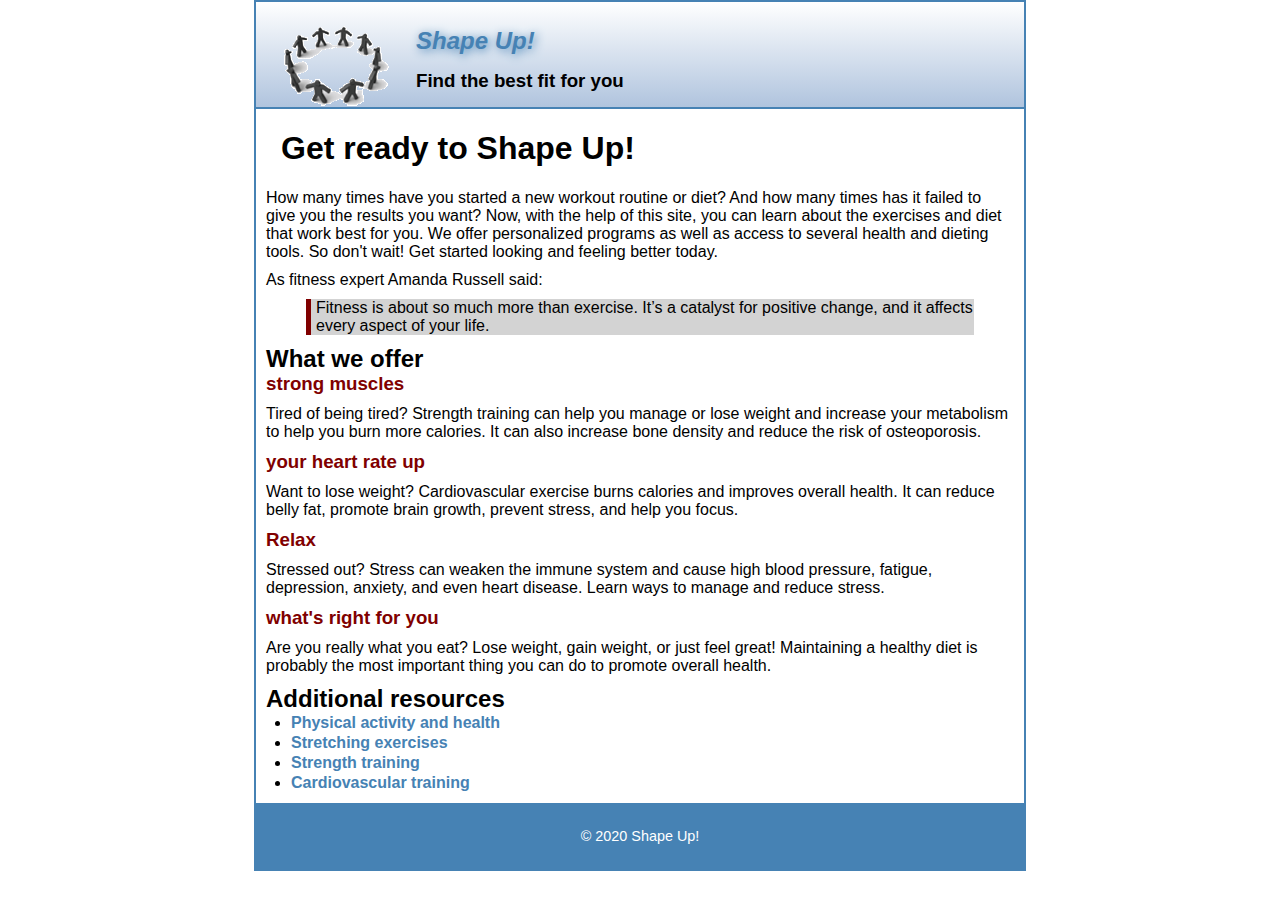
==== index.html @ 6b5ba145 "Add files via upload" ====
<!DOCTYPE html>

<html lang="en">
<head>
	<meta charset="utf-8" />
	<title>Shape Up!</title>
	<link rel="stylesheet" href="styles/normalize.css">
	<link rel="stylesheet" href="styles/main.css">

</head>

<body>
	<header>
		<img src="images/shape_up_logo.png">
		<h2> Shape Up! </h2>
		<h3>Find the best fit for you</h3>
		

	</header>
	<main>
		<h1>Get ready to Shape Up!</h1>
		<section>
			<p>How many times have you started a new workout routine or diet? And how many times has it failed to give you the results you want? Now, with the help of this site, you can learn about the exercises and diet that work best for you. We offer personalized programs as well as access to several health and dieting tools. So don't wait! Get started looking and feeling better today.
			</p>
			<p>As fitness expert Amanda Russell said:</p>
			<Blockquote>Fitness is about so much more than exercise. It’s a catalyst for positive change, and it affects every aspect of your life.
			</Blockquote>
			<H2>What we offer</H2>
			
			<h3><a href="strength/index.html" > strong muscles</a></h3>
			<p>Tired of being tired? Strength training can help you manage or lose weight and increase your metabolism to help you burn more calories. It can also increase bone density and reduce the risk of osteoporosis.
			</p>
		

			<h3><a href="cardio/index.html">your heart rate up</a></h3>
			<p>Want to lose weight? Cardiovascular exercise burns calories and improves overall health. It can reduce belly fat, promote brain growth, prevent stress, and help you focus.
			</p>
			<h3><a href="stress/index.html"> Relax</a></h3>
			<p>Stressed out? Stress can weaken the immune system and cause high blood pressure, fatigue, depression, anxiety, and even heart disease. Learn ways to manage and reduce stress.
			</p>
			<h3><a href="diet/index.html"> what's right for you</a></h3>
			<p>Are you really what you eat? Lose weight, gain weight, or just feel great! Maintaining a healthy diet is probably the most important thing you can do to promote overall health.
			</p>


		</section>
		<aside>
			<h2>Additional resources</h2>
			<ul>
				<li><a href="https://www.who.int/news-room/fact-sheets/detail/physical-activity" target="_blank">Physical activity and health</a></li>
				<li><a href="https://www.womenshealthmag.com/fitness/a20702277/stretching-exercises/" target="_blank" > Stretching exercises</a></li>
				<li><a href="https://www.muscleandfitness.com/workouts/workout-routines/essential-moves-strength-training/" target="_balank" > Strength training</a></li>
				<li><a href="https://www.pureflowpassivecardio.com/?_vsrefdom=adwords&gclid=EAIaIQobChMIormW5dfu6AIVLv3jBx0WMA-qEAMYAiAAEgIB-vD_BwE" target="_blank" > Cardiovascular training</a></li>
			</ul>
			
		</aside>


	</main>


	<footer>
		<p>&copy; 2020 Shape Up!</p>
		
	</footer>
</body>
</html>
---- styles/main.css ----
*{
    margin: 0 ;
    padding: 0 ;

}
body{
    font-family: Arial, Helvetica, sans-serif;
    font-size: 100%;
    width: 60%;
    margin: 0 auto;
    border: 2px solid steelblue;
}






/* Pseudo class for my section link */
/* unvisited link */
section a:link {
color: maroon;
text-decoration: none;
}
/* visited link */
section a:visited {
color: maroon;
text-decoration: none;
}
/* mouse over link */
section a:hover {
color: steelblue;
text-decoration: underline;
}
/* selected link */
section a:active {
color: steelblue;
text-decoration: underline;
}
aside{
    font-weight: bold;
}
/* Pseudo class for my aside link */
/* unvisited link */
aside a:link {
color: steelblue;
text-decoration: none;
}
/* visited link */
aside a:visited {
color: steelblue;
text-decoration: none;
}
/* mouse over link */
aside a:hover {
color: maroon;
text-decoration: underline;
}
/* selected link */
aside a:active {
color: maroon;
text-decoration: underline;
}



  header{
      border-bottom: 2px solid steelblue;
      background-image: linear-gradient(white, lightsteelblue );

  }  
header h2 {
    padding-top: 25px;
    font-style: italic;
    color: steelblue;
    text-shadow: 2px 2px 10px steelblue;
}
header h3 {
    padding: 15px 0 ;
}
header img {
    float: left;
    padding: 10px;
}




main {
    clear: both;
}
h1 {
    margin-left: 25px

}
section h2 {
    margin-top: 10px;
}
section h1, section h3, section p{
    margin-bottom: 10px;
}
section, aside {
    margin: 10px;
}
section blockquote {
    margin: 0 40px;
    padding-left: 5px;
    border-left: 5px solid maroon;
    background-color: lightgray;
}
aside ul {
    line-height: 20px;
}
aside ul{
    margin-left: 25px;
}
footer {
    font-size: 90%;
    padding: 25px 0 ;

    text-align: center;
    background-color: steelblue;
    color: white;

}
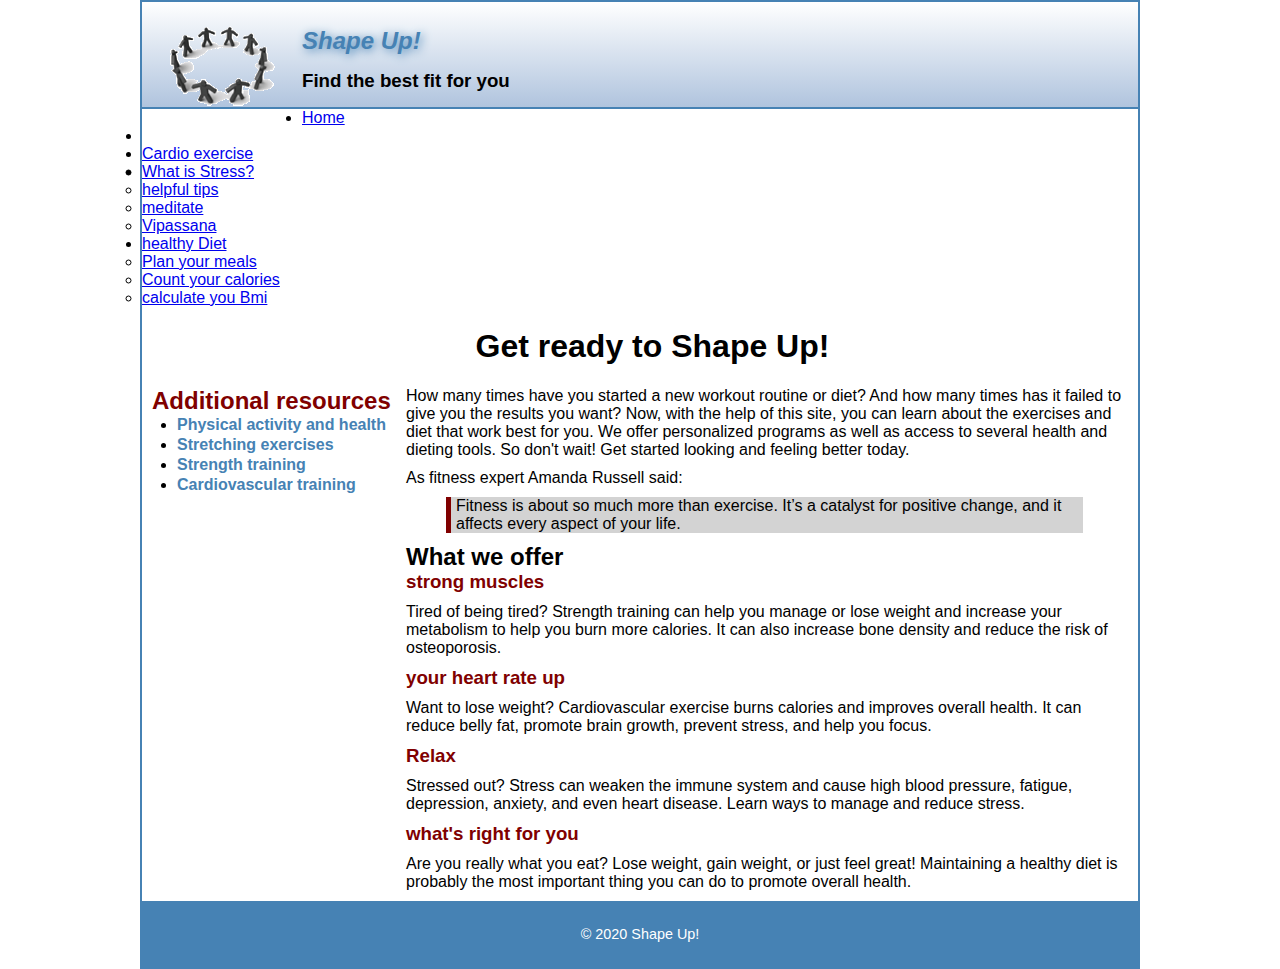
==== commit 4510dc3e: "Add files via upload" ====
--- a/index.html
+++ b/index.html
@@ -17,6 +17,33 @@
 		
 
 	</header>
+	<nav id="nav_menur"> 
+		<ul>
+			<li> <a href="index.html">Home</a></li>
+			<li> <a href="strength/index.html" Strength Training></a></li>
+			<li> <a href="cardio/index.html">Cardio exercise</a> </li>
+			<li> <a href="stress/index.html" Stess Relief></a> 
+				<ul>
+					<li> <a href="stress/index.html" >What is Stress?</a></li>
+					<li> <a href="stress/tips.html"> helpful tips</a></li>
+					<li> <a href="stress/meditate.html" > meditate </a> </li>
+					<li> <a href="stress/vipassana.html" >Vipassana</a></li>
+
+				</ul>
+			
+			</li>
+			<li> <a href="diet/index.html">healthy Diet</a>
+				<ul>
+					<li> <a href="diet/meals.html">Plan your meals</a></li>
+					<li> <a href="diet/calories.html">Count your calories</a></li>
+					<li><a href="diet/bmi.html"> calculate you Bmi </a></li>
+
+				</ul>
+			</li>
+			
+			
+		</ul>
+	</nav>
 	<main>
 		<h1>Get ready to Shape Up!</h1>
 		<section>
--- a/styles/main.css
+++ b/styles/main.css
@@ -2,11 +2,17 @@
     margin: 0 ;
     padding: 0 ;
 
+
+
+box-sizing: border-box;
+
 }
+
 body{
     font-family: Arial, Helvetica, sans-serif;
     font-size: 100%;
-    width: 60%;
+    max-width: 1000px;
+    width: 100%;
     margin: 0 auto;
     border: 2px solid steelblue;
 }
@@ -90,8 +96,15 @@
     clear: both;
 }
 h1 {
-    margin-left: 25px
+    margin-left: 25px;
+    text-align: center;
 
+}
+
+section {
+    float: right;
+    width: 75%;
+    padding: 0 15px;
 }
 section h2 {
     margin-top: 10px;
@@ -99,14 +112,17 @@
 section h1, section h3, section p{
     margin-bottom: 10px;
 }
-section, aside {
-    margin: 10px;
-}
+
 section blockquote {
     margin: 0 40px;
     padding-left: 5px;
     border-left: 5px solid maroon;
     background-color: lightgray;
+}
+aside {
+    float: left;
+    width: 25%;
+    padding-left: 10px;
 }
 aside ul {
     line-height: 20px;
@@ -114,9 +130,13 @@
 aside ul{
     margin-left: 25px;
 }
+aside h2 {
+    color: maroon;
+}
 footer {
     font-size: 90%;
     padding: 25px 0 ;
+    clear: both;
 
     text-align: center;
     background-color: steelblue;
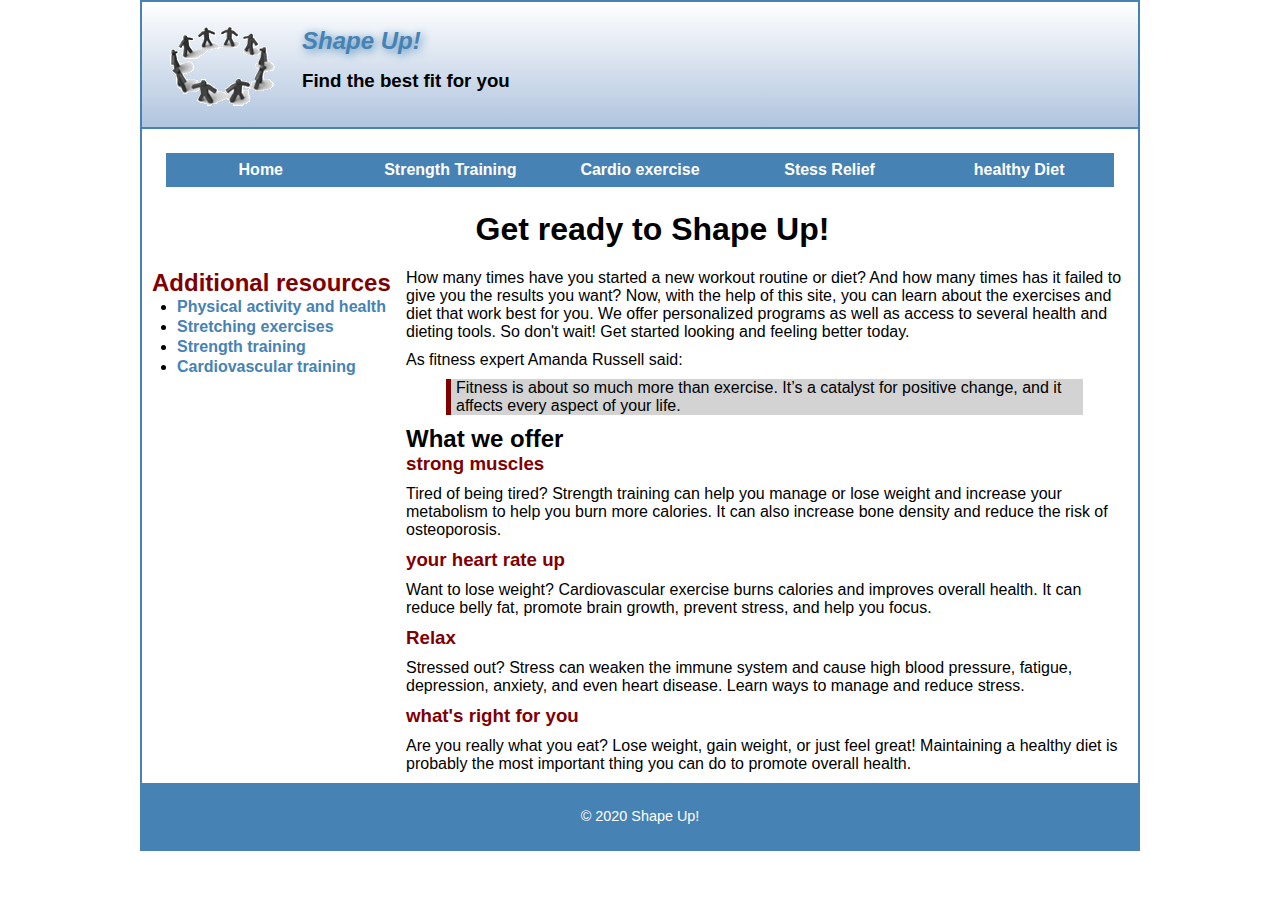
==== commit 213fa052: "Add files via upload" ====
--- a/index.html
+++ b/index.html
@@ -10,19 +10,19 @@
 </head>
 
 <body>
-	<header>
+	<header class="clearfix">
 		<img src="images/shape_up_logo.png">
 		<h2> Shape Up! </h2>
 		<h3>Find the best fit for you</h3>
 		
 
 	</header>
-	<nav id="nav_menur"> 
+	<nav id="nav_menu"> 
 		<ul>
 			<li> <a href="index.html">Home</a></li>
-			<li> <a href="strength/index.html" Strength Training></a></li>
+			<li> <a href="strength/index.html">Strength Training</a></li>
 			<li> <a href="cardio/index.html">Cardio exercise</a> </li>
-			<li> <a href="stress/index.html" Stess Relief></a> 
+			<li> <a href="stress/index.html"> Stess Relief</a> 
 				<ul>
 					<li> <a href="stress/index.html" >What is Stress?</a></li>
 					<li> <a href="stress/tips.html"> helpful tips</a></li>
@@ -30,8 +30,8 @@
 					<li> <a href="stress/vipassana.html" >Vipassana</a></li>
 
 				</ul>
-			
 			</li>
+
 			<li> <a href="diet/index.html">healthy Diet</a>
 				<ul>
 					<li> <a href="diet/meals.html">Plan your meals</a></li>
--- a/styles/main.css
+++ b/styles/main.css
@@ -1,12 +1,14 @@
 *{
     margin: 0 ;
     padding: 0 ;
+box-sizing: border-box;
+}
 
-
-
-box-sizing: border-box;
-
-}
+.clearfix::after {
+    content: "";
+    clear: both;
+    display: table;
+  }
 
 body{
     font-family: Arial, Helvetica, sans-serif;
@@ -89,8 +91,46 @@
     padding: 10px;
 }
 
+#nav_menu {
+    margin: 1.5em;
+}
+#nav_menu ul {
+    list-style-type: none;
+    width: 100%;
+    position: relative;
+}
+#nav_menu ul li{
+    float: left;
+    width: 20%;
+    text-align: center;
+}
+#nav_menu ul li a{
+    display: block;
+    text-decoration: none;
+    padding: .5em 0;
+    background-color: steelblue;
+    color: white;
+    font-weight: bold;
+    
+}
+#nav_menu ul ul {
+    display: none;
+    position: absolute;
+    top: 100%;
+    width: 100%;
+}
+#nav_menu ul ul li {
+    float: none;
+}
 
-
+#nav_menu ul li:hover > ul {
+    display: block;
+}
+#nav_menu > ul::after {
+    content: "";
+    display: block;
+    clear: both;
+}
 
 main {
     clear: both;
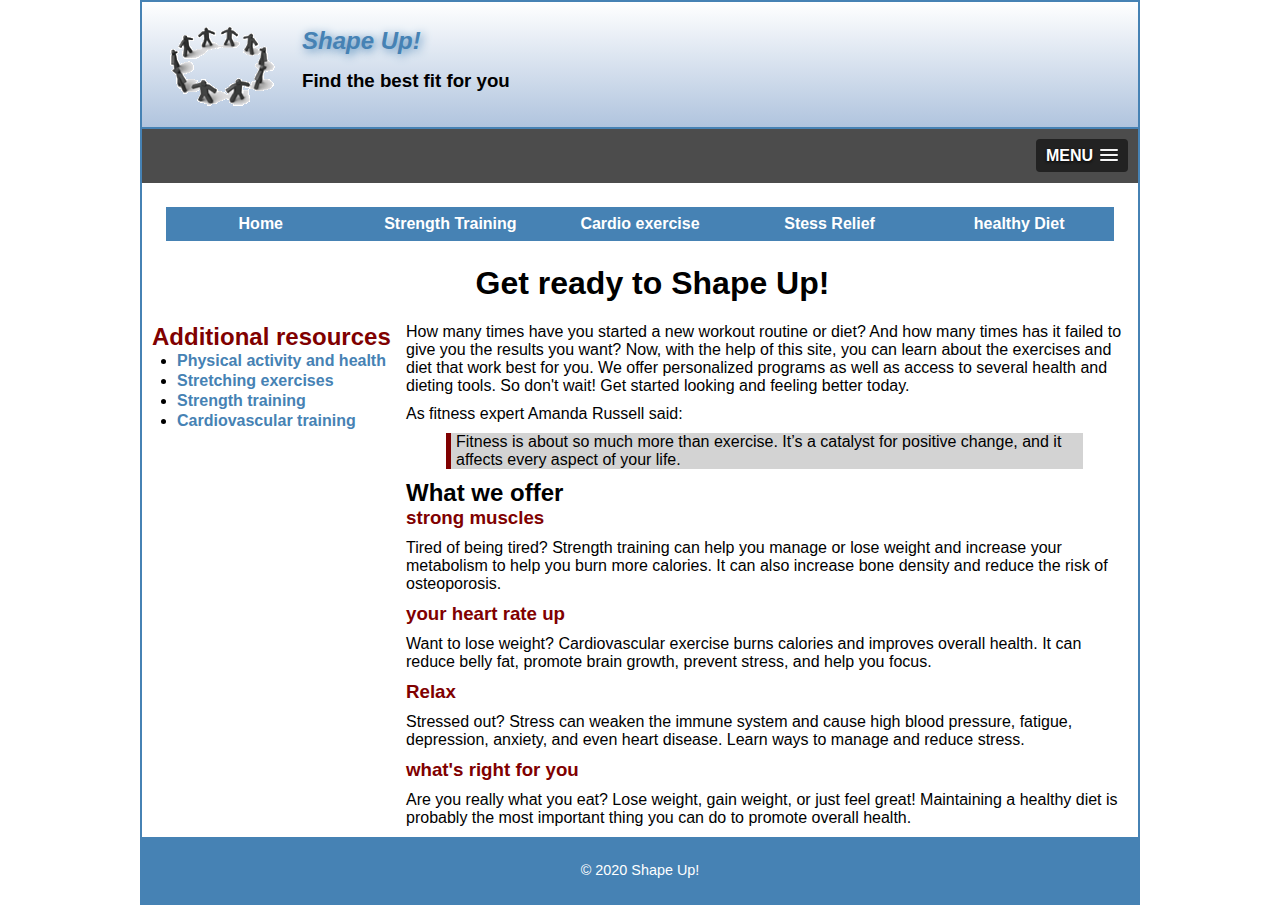
==== commit ead831d5: "Add files via upload" ====
--- a/index.html
+++ b/index.html
@@ -3,9 +3,24 @@
 <html lang="en">
 <head>
 	<meta charset="utf-8" />
+	<meta name="viewport" content="width=device-width, initial-scale=1.0">
 	<title>Shape Up!</title>
 	<link rel="stylesheet" href="styles/normalize.css">
+	<link rel="stylesheet" href="styles/slicknav.css">
 	<link rel="stylesheet" href="styles/main.css">
+	
+	<!--JQuery CDN link -->
+	<script src="https://ajax.googleapis.com/ajax/libs/jquery/3.4.1/jquery.min.js"></script>
+	<!--slick nav js file-->
+	<script src="js/jquery.slicknav.min.js"></script>
+	<!--the slickNav script-->
+	<script type="text/javascript">
+    	$(document).ready(function(){
+			$('#nav_menu').slicknav({prependTo:"#mobilemenu"});
+    	});
+    	</script>
+
+
 
 </head>
 
@@ -17,6 +32,7 @@
 		
 
 	</header>
+	<nav id="mobilemenu"></nav>
 	<nav id="nav_menu"> 
 		<ul>
 			<li> <a href="index.html">Home</a></li>
